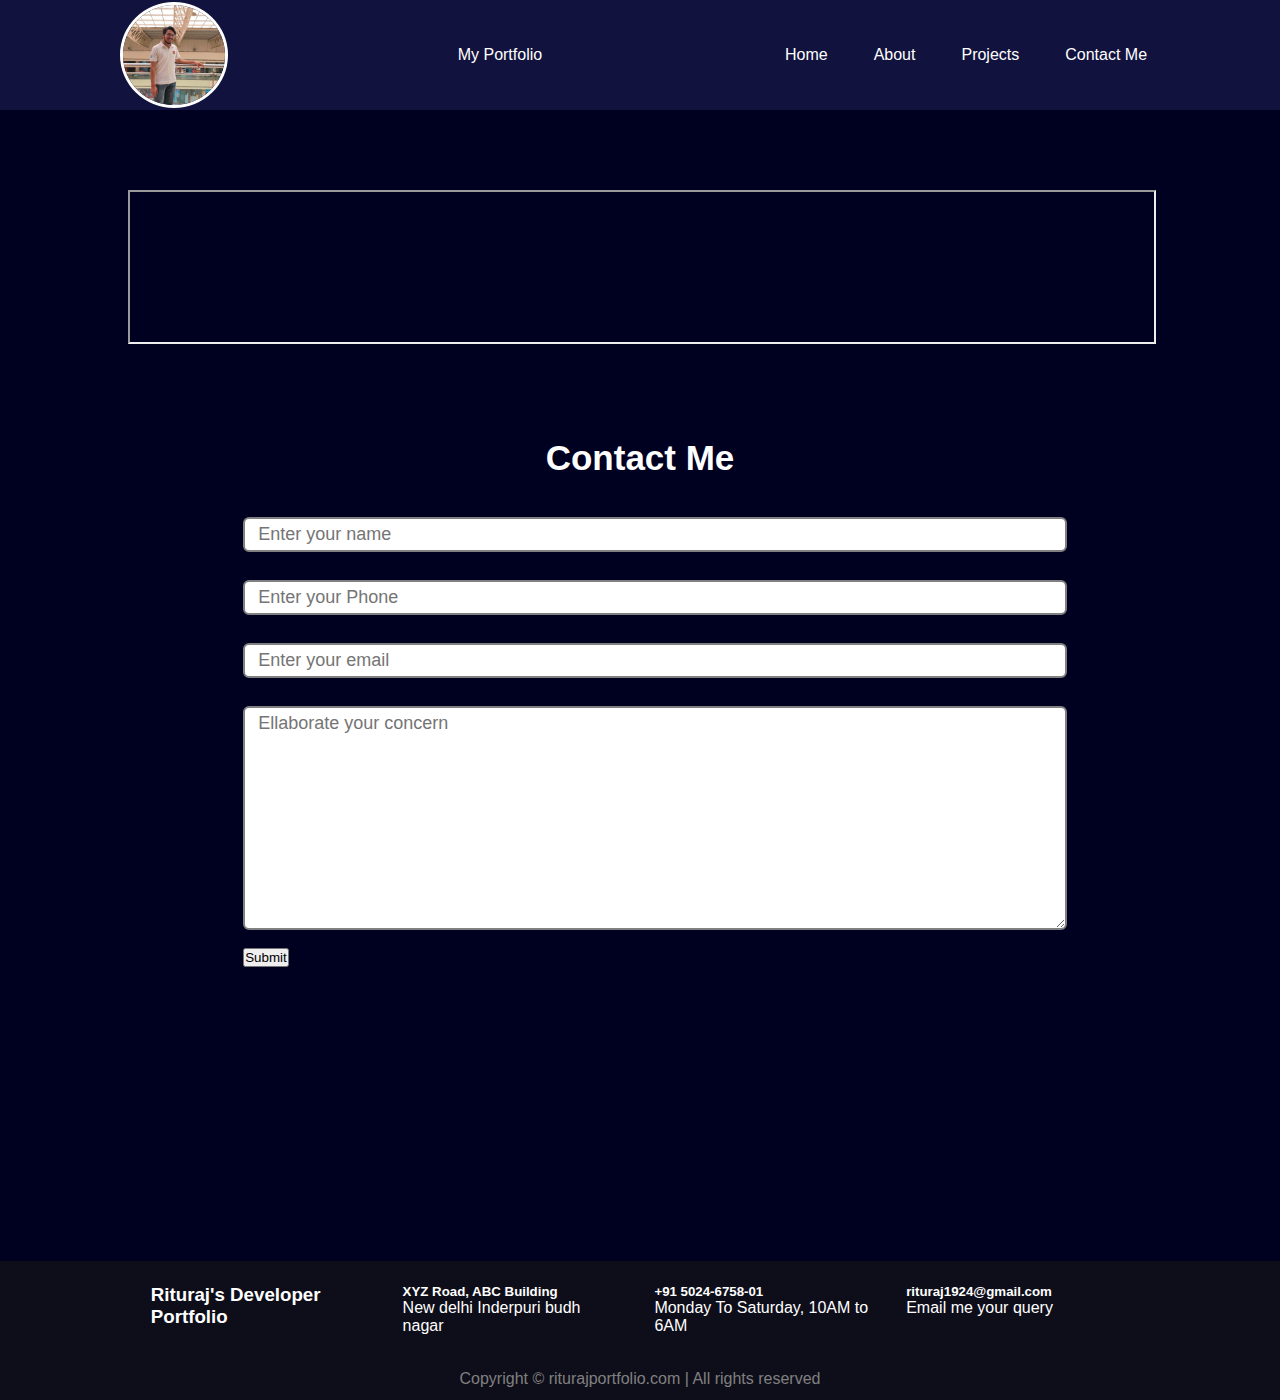
==== pages/contact.html @ bb630a3b "Add files via upload" ====
<!DOCTYPE html>
<html lang="en">

<head>
    <meta charset="UTF-8">
    <meta name="viewport" content="width=\, initial-scale=1.0">
    <link rel="stylesheet" href="../css/contact.css">
    <title>Contact Me</title>
</head>

<body>
    <header>
        <nav>
            <div class="logo"><img src="../img/logo.jpg" alt="logo" height="100" width="100"></div>
            <div class="left">My Portfolio</div>
            <div class="right">
                <ul>
                    <li><a href="../index.html">Home</a></li>
                    <li><a href="about.html">About</a></li>
                    <li><a href="projects.html">Projects</a></li>
                    <li><a href="contact.html">Contact Me</a></li>
                </ul>
            </div>
        </nav>
    </header>

    <section class="location">
        <iframe>
            src="https://www.google.com/maps/embed?pb=!1m18!1m12!1m3!1d3501.7803380512587!2d77.13999167535856!3d28.636344875662626!2m3!1f0!2f0!3f0!3m2!1i1024!2i768!4f13.1!3m3!1m2!1s0x390d03b8830df731%3A0x394c18f73242e3d7!2s439%2C%20Budh%20Nagar%2C%20Inder%20Puri%2C%20New%20Delhi%2C%20Delhi%20110012!5e0!3m2!1sen!2sin!4v1704097430557!5m2!1sen!2sin"
            width="600" height="450" style="border:0;" allowfullscreen="" loading="lazy"
            referrerpolicy="no-referrer-when-downgrade"></iframe>
    </section>

    <section class="contact" id="contact">
        <h2 class="text-center">Contact Me</h2>
        <div class="form">
            <input class="form-input" type="text" name="name" id="name" placeholder="Enter your name">
            <input class="form-input" type="text" name="phone" id="name" placeholder="Enter your Phone">
            <input class="form-input" type="text" name="email" id="name" placeholder="Enter your email">
            <textarea class="form-input" id="text" cols="30" rows="10" placeholder="Ellaborate your concern"></textarea>
            <button class="btn btn-sm btn-dark">Submit</button>
        </div>
    </section>




    <footer>
        <div class="footer">
            <div class="footer-first">
                <h3>Rituraj's Developer Portfolio</h3>
            </div>
            <div class="footer-second">
                <ul>
                    <li>
                        <h5>XYZ Road, ABC Building</h5>
                        <p>New delhi Inderpuri budh nagar</p>
                    </li>
                </ul>
            </div>
            <div class="footer-third">
                <ul>
                    <li>
                        <h5>+91 5024-6758-01</h5>
                        <p>Monday To Saturday, 10AM to 6AM</p>
                    </li>
                </ul>
            </div>
            <div class="footer-fourth">
                <ul>
                    <li>
                        <h5>rituraj1924@gmail.com</h5>
                        <p>Email me your query</p>
                    </li>
                </ul>
            </div>
        </div>
        <div class="footer-rights">
            Copyright &#169; riturajportfolio.com | All rights reserved
        </div>
    </footer>

</body>

</html>
---- css/contact.css ----
* {
    margin: 0;
    padding: 0;
}

body {
    background-color: rgb(0, 0, 33);
    color: white;
    font-family: 'Poppins', sans-serif;
}

nav {
    display: flex;
    justify-content: space-around;
    align-items: center;
    height: 110px;
    background-color: rgb(18, 18, 62);
}

.logo {
    width: 10%;
    display: flex;
    justify-content: center;
    align-items: center;
}

.logo img {
    width: 80%;
    border: 3px solid white;
    border-radius: 50%;
    margin: 5px;
}

nav ul {
    display: flex;
    justify-content: center;
}

nav ul li {
    list-style: none;
    margin: 0 23px;
}

nav ul li a {
    text-decoration: none;
    color: white;
}

nav ul li a:hover {
    color: rgb(153, 153, 226);
    font-size: 1.01rem;
}

.contact {
    height: 833px;
}

.text-center {
    text-align: center;
    padding-top: 10px;
    font-family: 'Ubuntu', sans-serif;
    font-size: 35px;
}

.form {
    max-width: 62%;
    margin: 25px auto;
    flex-basis: 48%;
}

.form-input {
    margin: 14px 0;
    padding: 5px 13px;
    width: 100%;
    font-size: 18px;
    border: 2px solid grey;
    border-radius: 6px;
    font-family: 'Segoe UI', Tahoma, Geneva, Verdana, sans-serif;
}

.location {
    width: 80%;
    margin: auto;
    padding: 80px 0;
}

.location iframe {
    width: 100%;
}



footer {
    background-color: #0e0e1a;
}

.footer {
    display: flex;
    padding: 23px 122px;
    justify-content: space-evenly;
}

.footer ul {
    list-style: none;
}

.footer>div {
    width: 223px;
}

footer .footer-rights {
    text-align: center;
    color: grey;
    padding: 12px;
}



@media only screen and (max-width: 837px) {

    nav {
        flex-direction: column;
        flex-wrap: wrap;
        width: 1050px;
        height: 200px;
        text-overflow: none;

    }

    nav .logo {
        flex-direction: column;
    }

    nav li {
        flex-direction: column;
        max-width: 100%;
        text-overflow: none;
    }

    .location {
        padding-left: 100px;
        width: 800px;
    }

    .contact {
        padding-left: 10px;
        width: 1000px;
    }


    footer {
        width: 1050px;
        margin-top: 200px;
    }

    .footer {
        width: 800px;
        display: flex;
        justify-content: space-evenly;
    }

    .footer-fourth {
        padding-left: 100px;
    }

    .footer-third {
        padding-left: 80px;
    }


}
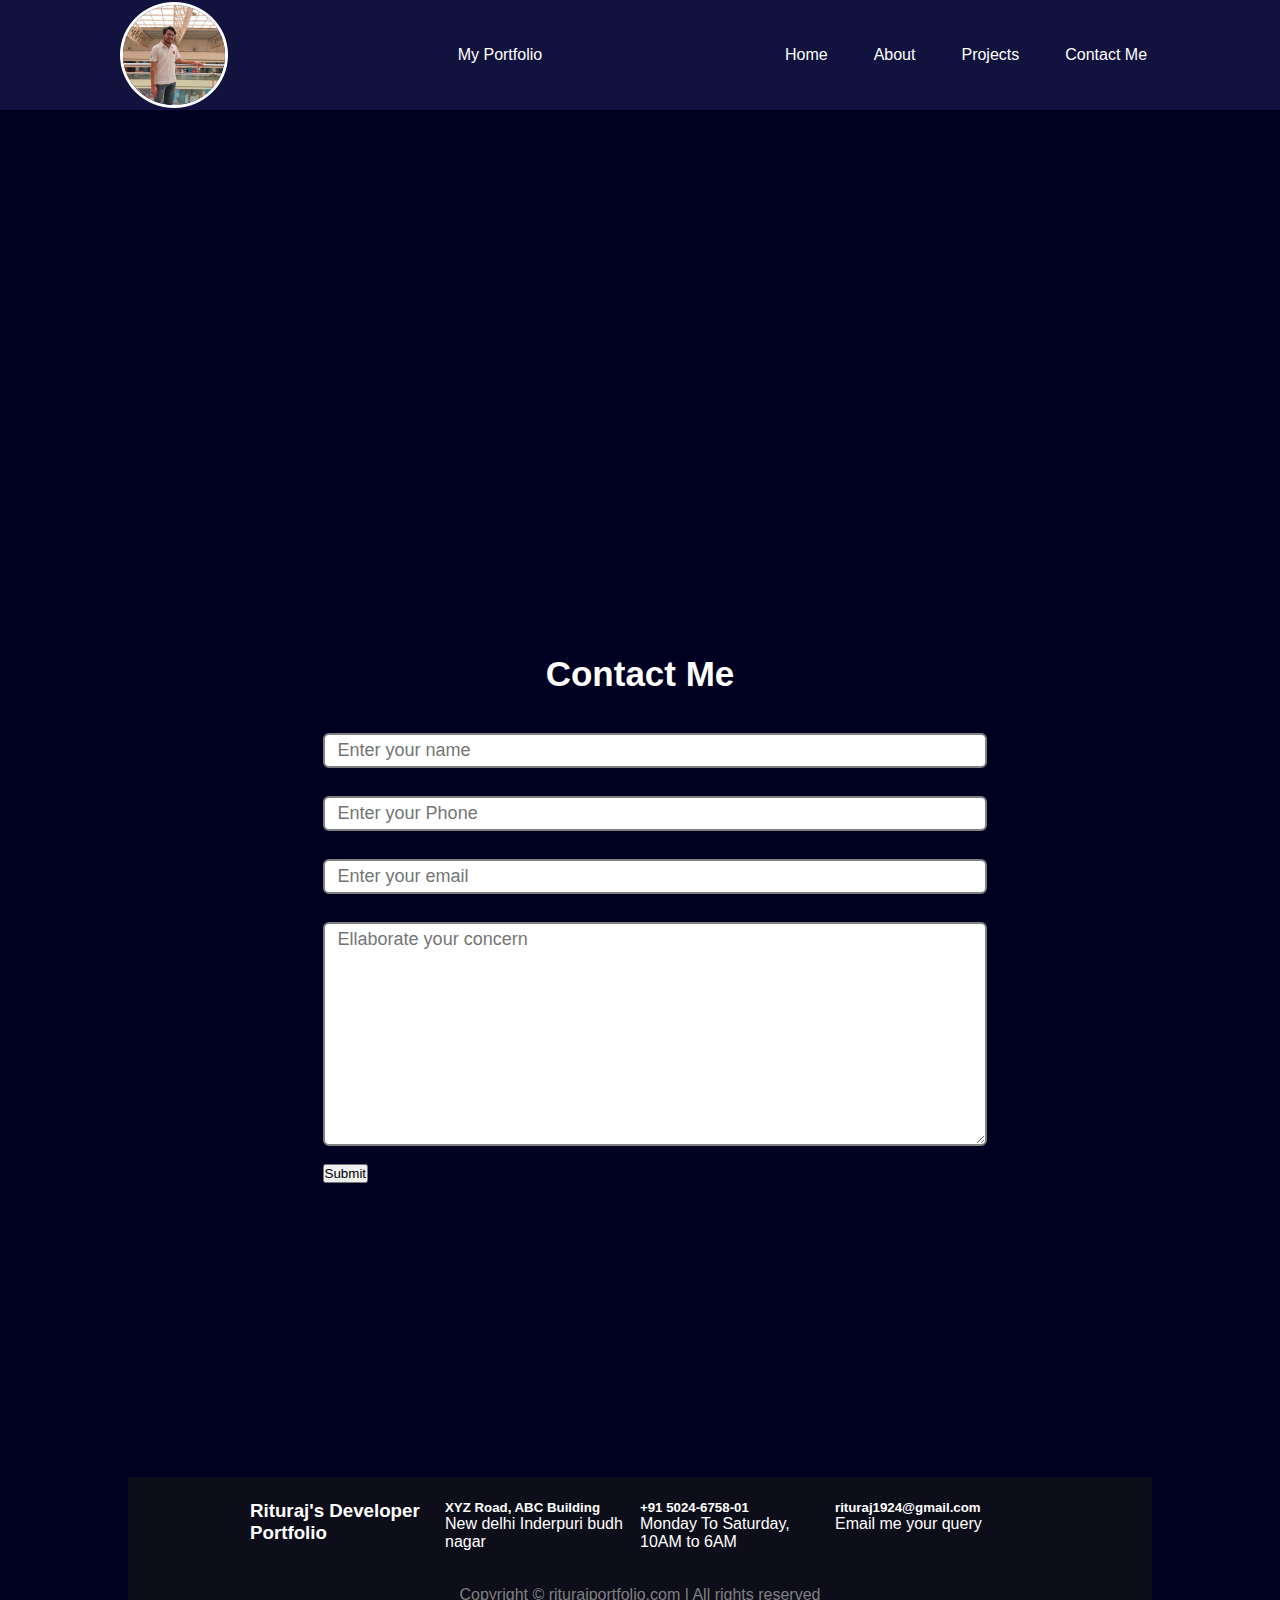
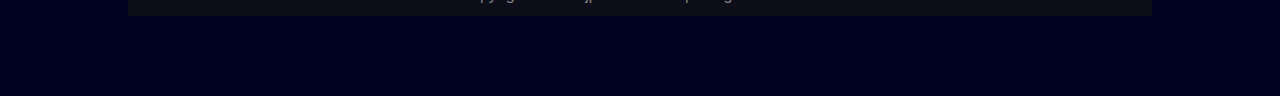
==== commit d9464fb8: "Update contact.html" ====
--- a/pages/contact.html
+++ b/pages/contact.html
@@ -25,11 +25,7 @@
     </header>
 
     <section class="location">
-        <iframe>
-            src="https://www.google.com/maps/embed?pb=!1m18!1m12!1m3!1d3501.7803380512587!2d77.13999167535856!3d28.636344875662626!2m3!1f0!2f0!3f0!3m2!1i1024!2i768!4f13.1!3m3!1m2!1s0x390d03b8830df731%3A0x394c18f73242e3d7!2s439%2C%20Budh%20Nagar%2C%20Inder%20Puri%2C%20New%20Delhi%2C%20Delhi%20110012!5e0!3m2!1sen!2sin!4v1704097430557!5m2!1sen!2sin"
-            width="600" height="450" style="border:0;" allowfullscreen="" loading="lazy"
-            referrerpolicy="no-referrer-when-downgrade"></iframe>
-    </section>
+        <iframe src="https://www.google.com/maps/embed?pb=!1m18!1m12!1m3!1d7004.106927453193!2d77.1383460570043!3d28.62815970170196!2m3!1f0!2f0!3f0!3m2!1i1024!2i768!4f13.1!3m3!1m2!1s0x390d02d8036705db%3A0x6f10e60f235c3c04!2sInder%20Puri%2C%20New%20Delhi%2C%20Delhi!5e0!3m2!1sen!2sin!4v1711130035815!5m2!1sen!2sin" width="600" height="450" style="border:0;" allowfullscreen="" loading="lazy" referrerpolicy="no-referrer-when-downgrade"></iframe>
 
     <section class="contact" id="contact">
         <h2 class="text-center">Contact Me</h2>
@@ -82,4 +78,4 @@
 
 </body>
 
-</html>+</html>
